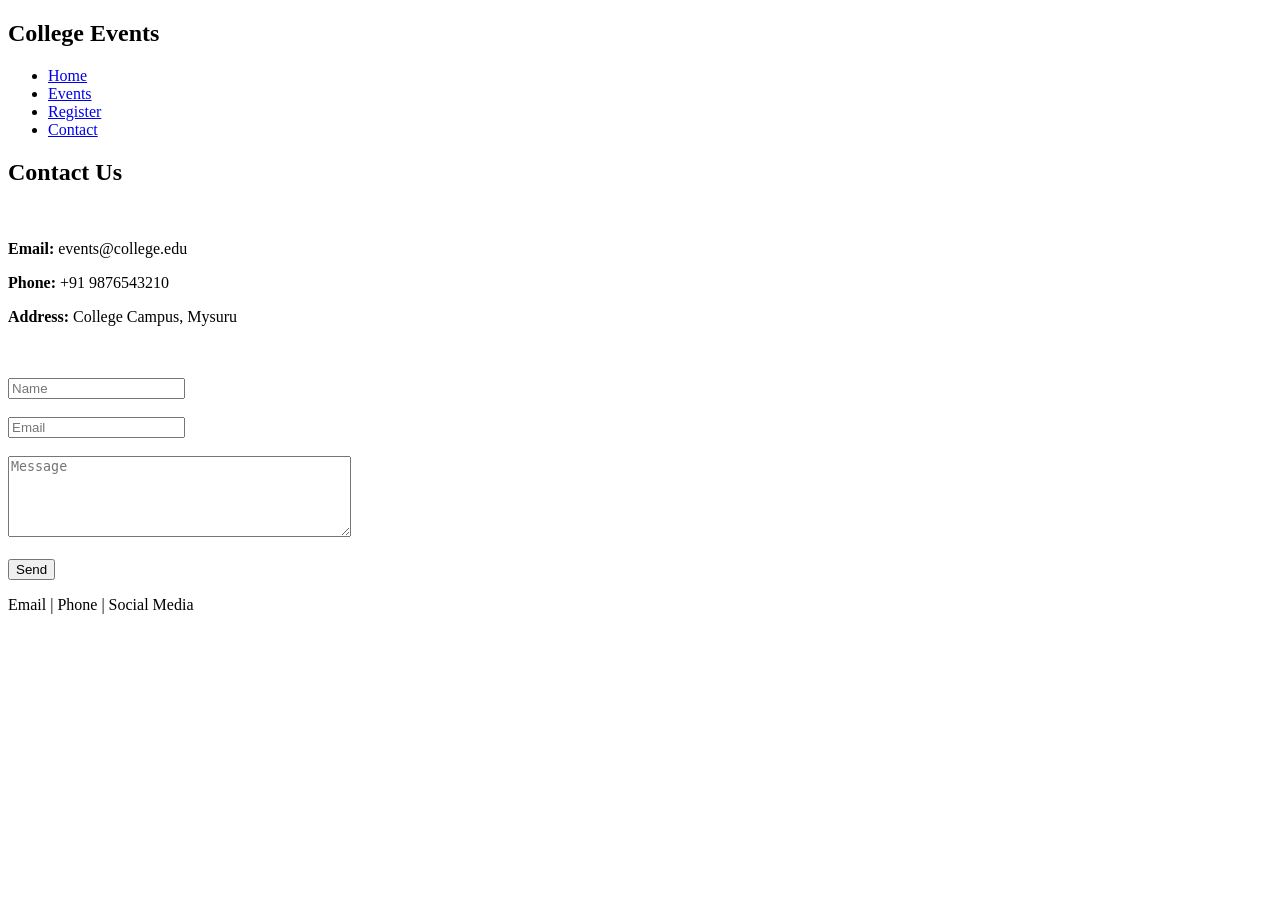
==== contact.html @ 3a1e138a "Add files via upload" ====
<!DOCTYPE html>
<html>
<head>
    <title>Contact</title>
    <link rel="stylesheet" href="style.css">
</head>
<body>

    <nav>
        <h2>College Events</h2>

        <ul>
            <li><a href="index.html">Home</a></li>
            <li><a href="events.html">Events</a></li>
            <li><a href="register.html">Register</a></li>
            <li><a href="contact.html">Contact</a></li>
        </ul>
    </nav>

    <section class="featured">

        <h1>Contact Us</h1>

        <br>

        <p><strong>Email:</strong> events@college.edu</p>
        <p><strong>Phone:</strong> +91 9876543210</p>
        <p><strong>Address:</strong> College Campus, Mysuru</p>

        <br><br>

        <form>

            <input type="text" placeholder="Name"><br><br>

            <input type="email" placeholder="Email"><br><br>

            <textarea
                rows="5"
                cols="40"
                 placeholder="Message"></textarea>
            </textarea>

            <br><br>

            <button type="submit">Send</button>

        </form>

    </section>

    <footer>
        <p>Email | Phone | Social Media</p>
    </footer>

</body>
</html>
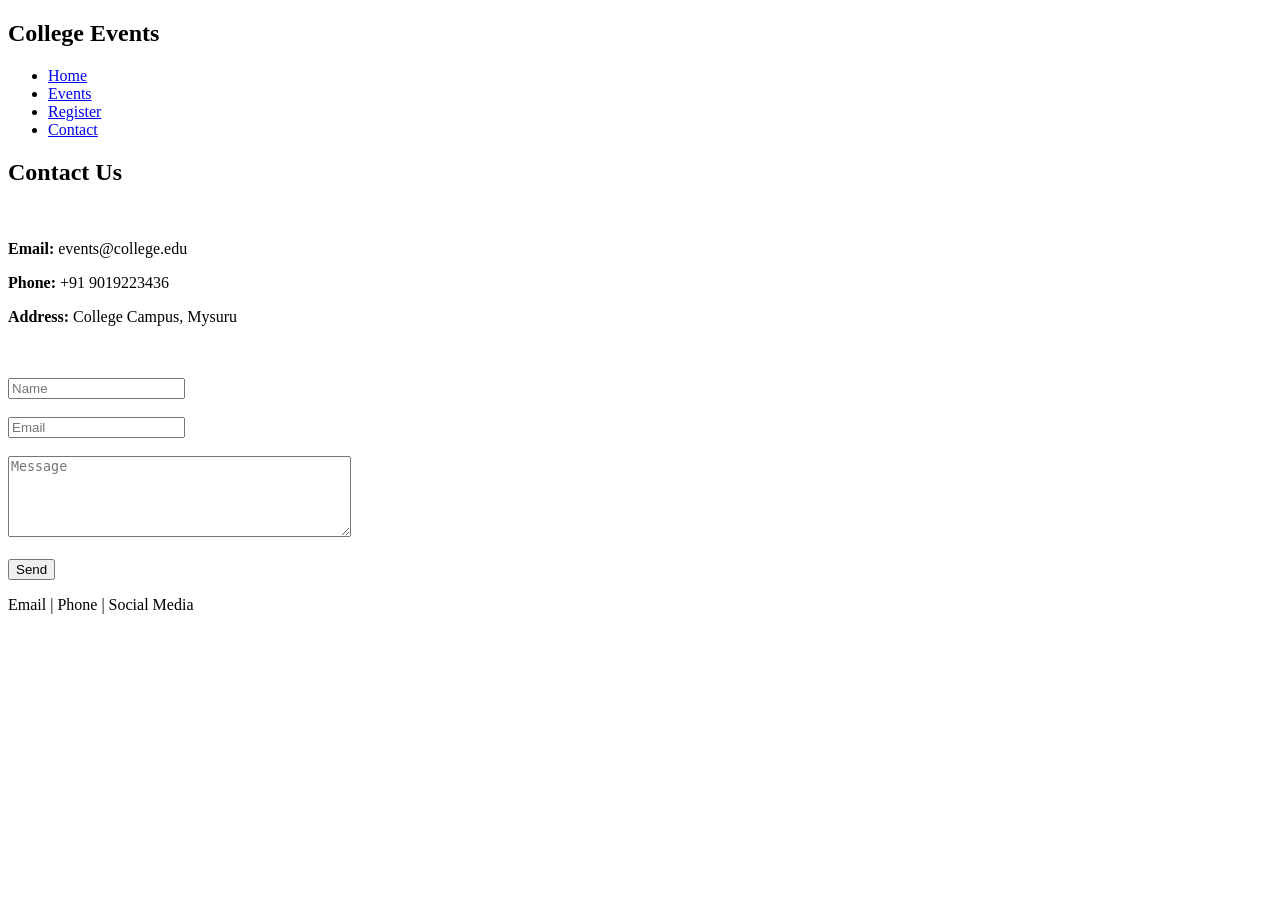
==== commit 91492535: "Update contact details and fix phone number" ====
--- a/contact.html
+++ b/contact.html
@@ -24,7 +24,7 @@
         <br>
 
         <p><strong>Email:</strong> events@college.edu</p>
-        <p><strong>Phone:</strong> +91 9876543210</p>
+        <p><strong>Phone:</strong> +91 9019223436</p>
         <p><strong>Address:</strong> College Campus, Mysuru</p>
 
         <br><br>
@@ -54,4 +54,4 @@
     </footer>
 
 </body>
-</html>+</html>
